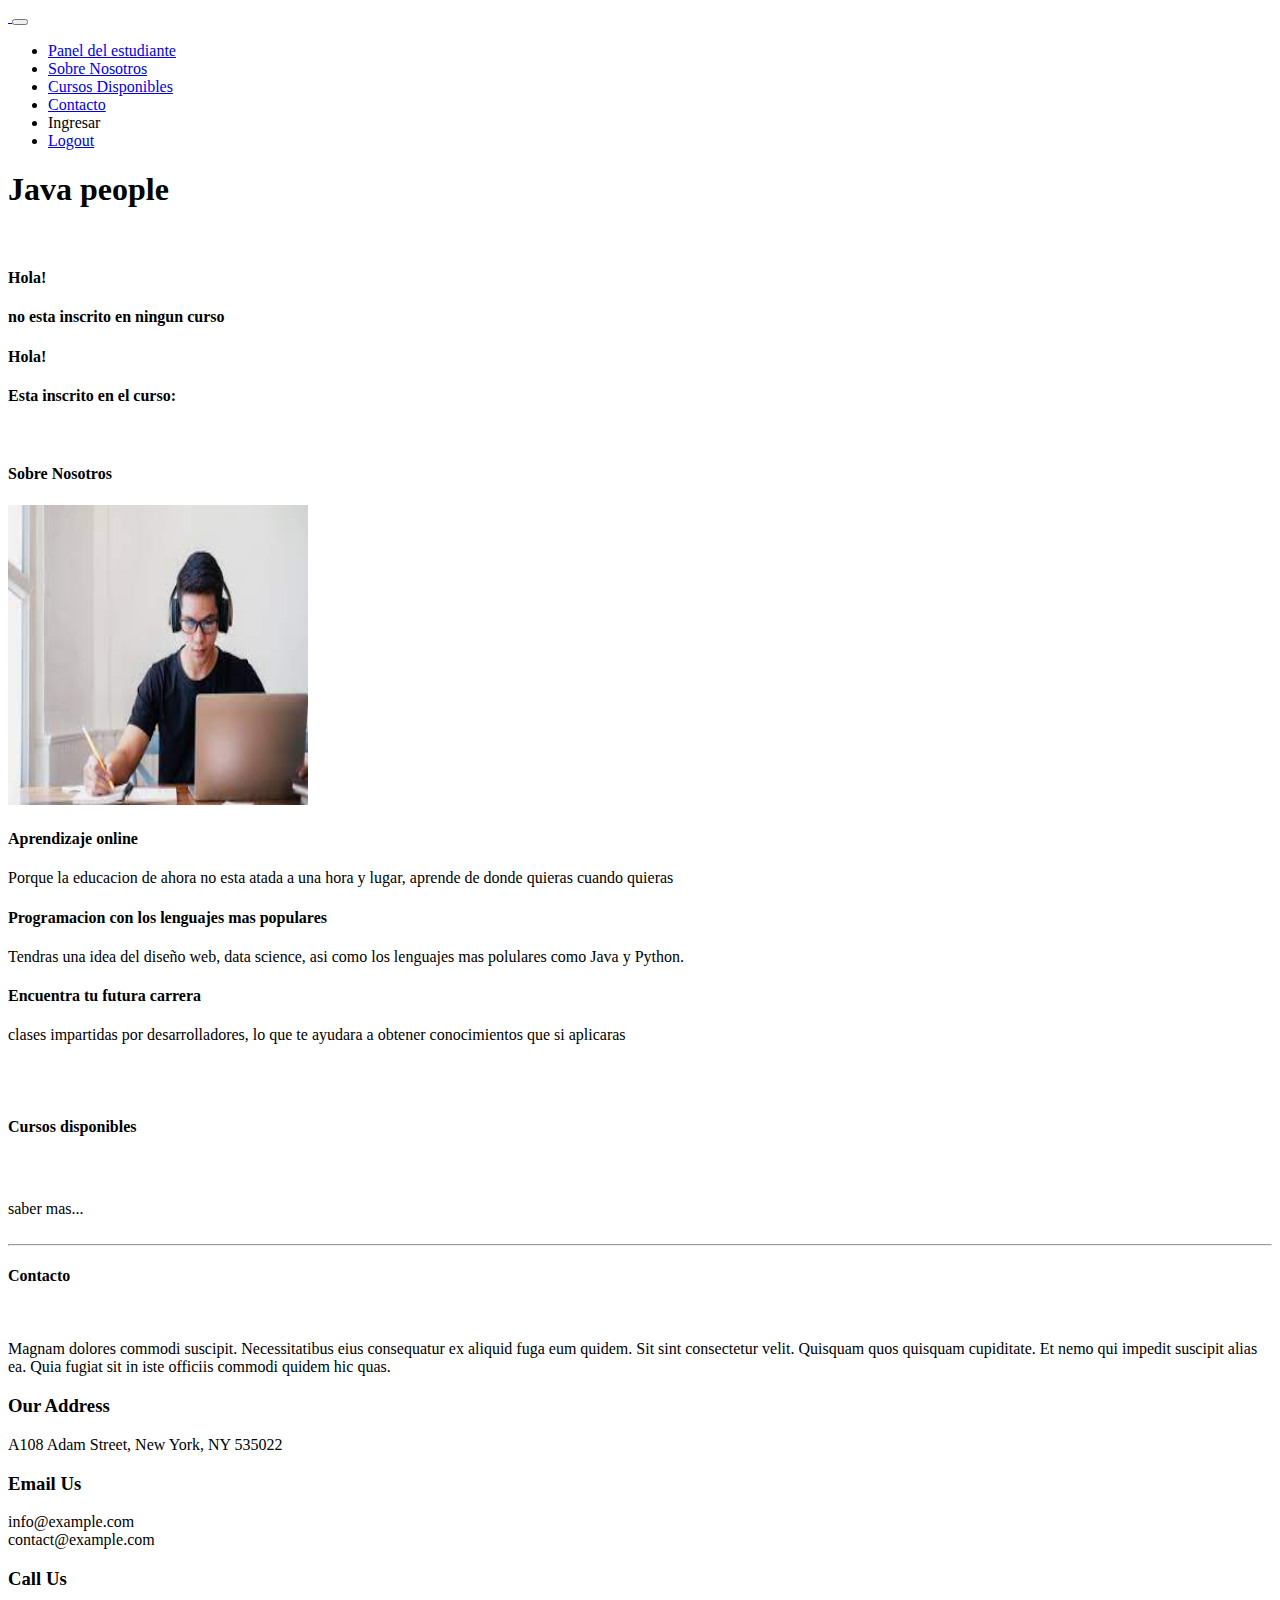
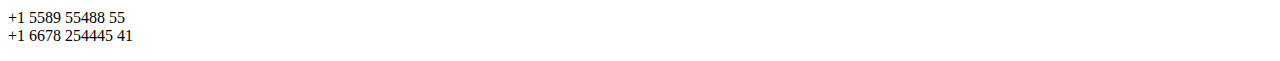
==== src/main/resources/templates/home2.html @ b8e70546 "proyecto" ====
<!DOCTYPE html>
<html xmlns:th="http://www.thymeleaf.org">
<head>
<meta charset="utf-8">
<meta http-equiv="X-UA-Compatible" content="IE=edge">
<meta name="viewport" content="width=device-width, initial-scale=1">


<link rel="stylesheet"
	href="https://cdnjs.cloudflare.com/ajax/libs/bootstrap/5.1.3/css/bootstrap.min.css"
	integrity="sha512-GQGU0fMMi238uA+a/bdWJfpUGKUkBdgfFdgBm72SUQ6BeyWjoY/ton0tEjH+OSH9iP4Dfh+7HM0I9f5eR0L/4w=="
	crossorigin="anonymous" referrerpolicy="no-referrer" />
<link th:rel="stylesheet" type="text/css" th:href="@{/css/style.css}" /></link>

</head>
<body>
	<!-- ======= Header ======= -->

	<header>
		<section id="nav-bar">

			<nav id="navbar" class="navbar navbar-expand-lg navbar-light ">
				<div class="container-fluid">
					<a class="navbar-brand" href="#"> <img src="img/logo.png"
						alt="">
					</a>
					<button class="navbar-toggler" type="button"
						data-bs-toggle="collapse" data-bs-target="#navbarNav"
						aria-controls="navbarNav" aria-expanded="false"
						aria-label="Toggle navigation">
						<span class="navbar-toggler-icon"></span>
					</button>
					<div class="collapse navbar-collapse" id="navbarNav">
						<ul class="navbar-nav">
							<li class="nav-item"><a class="nav-link"
								href="#PanelEstudiante" sec:authorize="isAuthenticated()">Panel
									del estudiante</a></li>
							<li class="nav-item"><a class="nav-link"
								href="#SobreNosotros">Sobre Nosotros</a></li>
							<li class="nav-item"><a class="nav-link"
								href="#CursosDisponibles">Cursos Disponibles</a></li>
							<li class="nav-item"><a class="nav-link"
								href="#Contacto">Contacto</a></li>

							<li class="nav-item"><a class="nav-link" th:href="@{/home2}"
								sec:authorize="!isAuthenticated()">Ingresar</a></li>
							<li class="nav-item"><a class="nav-link" href="/logout"
								sec:authorize="isAuthenticated()">Logout</a></li>

						</ul>

					</div>
				</div>
			</nav>
		</section>
	</header>

	<div
		style="background: url(https://blog.ipleaders.in/wp-content/uploads/2021/05/online-course-blog-header.jpg)"
		class="jumbotron bg-cover text-white">
		<div class="container py-5 text-center">
			<h1 class="display-4 font-weight-bold">Java people</h1>
			<p class="font-italic mb-0"></p>

		</div>
	</div>

	<br>
	<div data-bs-spy="scroll" data-bs-target="#navbar-example2"
		data-bs-offset="0" class="scrollspy-example" tabindex="0">

		<h4 id="PanelEstudiante"></h4>
		<div class="text-center">
			<div class=text-center th:if="${estudiante.idCurso==0}">
				<h4>Hola!</h4>

				<h4 th:text="${estudiante.nombre}"></h4>
				<h4>no esta inscrito en ningun curso</h4>


			</div>
			<div th:if="${estudiante.idCurso!=0}">
				<h4>Hola!</h4>

				<h4 th:text="${estudiante.nombre}"></h4>
				<h4>Esta inscrito en el curso:</h4>

				<h4 th:text="${curso.nombre}"></h4>
				<h4 th:text="${curso.fecinicio}"></h4>
				<h4 th:text="${curso.fectermino}"></h4>


			</div>
		</div>

		<br>

		<!-- ======= Why Us Section ======= -->
		<section id="sobre" class="sobre">
			<div class="container">
				<h4 id="SobreNosotros">Sobre Nosotros</h4>
				<div class="row">
					<div class="col-xl-4 col-lg-5">
						<div class="content">
							<img class="front" src="[data-uri]"
								width="300" height="300">
							<div class="text-center"></div>
						</div>
					</div>
					<div class="col-xl-8 col-lg-7 d-flex">
						<div class="icon-boxes d-flex flex-column justify-content-center">
							<div class="row">
								<div class="col-xl-4 d-flex align-items-stretch">
									<div class="icon-box mt-4 mt-xl-0">
										<i class="bx bx-receipt"></i>
										<h4>Aprendizaje online</h4>
										<p>Porque la educacion de ahora no esta atada a una hora y
											lugar, aprende de donde quieras cuando quieras</p>
									</div>
								</div>
								<div class="col-xl-4 d-flex align-items-stretch">
									<div class="icon-box mt-4 mt-xl-0">
										<i class="bx bx-cube-alt"></i>
										<h4>Programacion con los lenguajes mas populares</h4>
										<p>Tendras una idea del diseño web, data science, asi como
											los lenguajes mas polulares como Java y Python.</p>
									</div>
								</div>
								<div class="col-xl-4 d-flex align-items-stretch">
									<div class="icon-box mt-4 mt-xl-0">
										<i class="bx bx-images"></i>
										<h4>Encuentra tu futura carrera</h4>
										<p>clases impartidas por desarrolladores, lo que te
											ayudara a obtener conocimientos que si aplicaras</p>
									</div>
								</div>
							</div>
						</div>
					</div>
				</div>

			</div>
		</section>
		<!-- End Why Us Section -->
		<br> <br>
		<div class="container">
			<h4 id="CursosDisponibles">Cursos disponibles</h4>
			<div class="grid">
				<div class="result" data-th-each="cur : ${cursos}"
					th:if="${cur.id!=0}">

					<div class="img-wrapper">
						<img th:src="@{${cur.imagen}}" class="zoom blur">
						<div class="content slide-left">

							<span class="">

								<h4 class="text-white" th:text="${cur.nombre}" id="name" /></h4>

								<h6 class="text-white" th:text="${cur.descripcion}" id="name" />
								</h4>

								<h5 th:text="'fecha inicio : ' +${cur.fecinicio}" id="name" /></h5>
								<h5 th:text="'fecha termino : ' +${cur.fectermino}" id="name" /></h5>
								<a th:href="@{/obtiene/{id}(id=${cur.id})}">saber mas... </a>
							</span>

						</div>
					</div>
				</div>

			</div>
			<br>
			<hr>
			<h4 id="Contacto">Contacto</h4>

			<br>
			<!-- ======= Contact Section ======= -->
			<section id="contact" class="contact">
				<div class="container">

					<div class="section-title">

						<p>Magnam dolores commodi suscipit. Necessitatibus eius
							consequatur ex aliquid fuga eum quidem. Sit sint consectetur
							velit. Quisquam quos quisquam cupiditate. Et nemo qui impedit
							suscipit alias ea. Quia fugiat sit in iste officiis commodi
							quidem hic quas.</p>
					</div>

					<div class="row justify-content-center">

						<div class="col-xl-3 col-lg-4 mt-4">
							<div class="info-box">
								<i class="bx bx-map"></i>
								<h3>Our Address</h3>
								<p>A108 Adam Street, New York, NY 535022</p>
							</div>
						</div>

						<div class="col-xl-3 col-lg-4 mt-4" data-aos="fade-up">
							<div class="info-box">
								<i class="bx bx-envelope"></i>
								<h3>Email Us</h3>
								<p>
									info@example.com<br>contact@example.com
								</p>
							</div>
						</div>
						<div class="col-xl-3 col-lg-4 mt-4">
							<div class="info-box">
								<i class="bx bx-phone-call"></i>
								<h3>Call Us</h3>
								<p>
									+1 5589 55488 55<br>+1 6678 254445 41
								</p>
							</div>
						</div>
					</div>



				</div>
			</section>
			<!-- End Contact Section -->



		</div>
	</div>

	<script
		src="https://cdnjs.cloudflare.com/ajax/libs/bootstrap/5.1.3/js/bootstrap.bundle.min.js"
		integrity="sha512-pax4MlgXjHEPfCwcJLQhigY7+N8rt6bVvWLFyUMuxShv170X53TRzGPmPkZmGBhk+jikR8WBM4yl7A9WMHHqvg=="
		crossorigin="anonymous" referrerpolicy="no-referrer"></script>

</body>
</html>
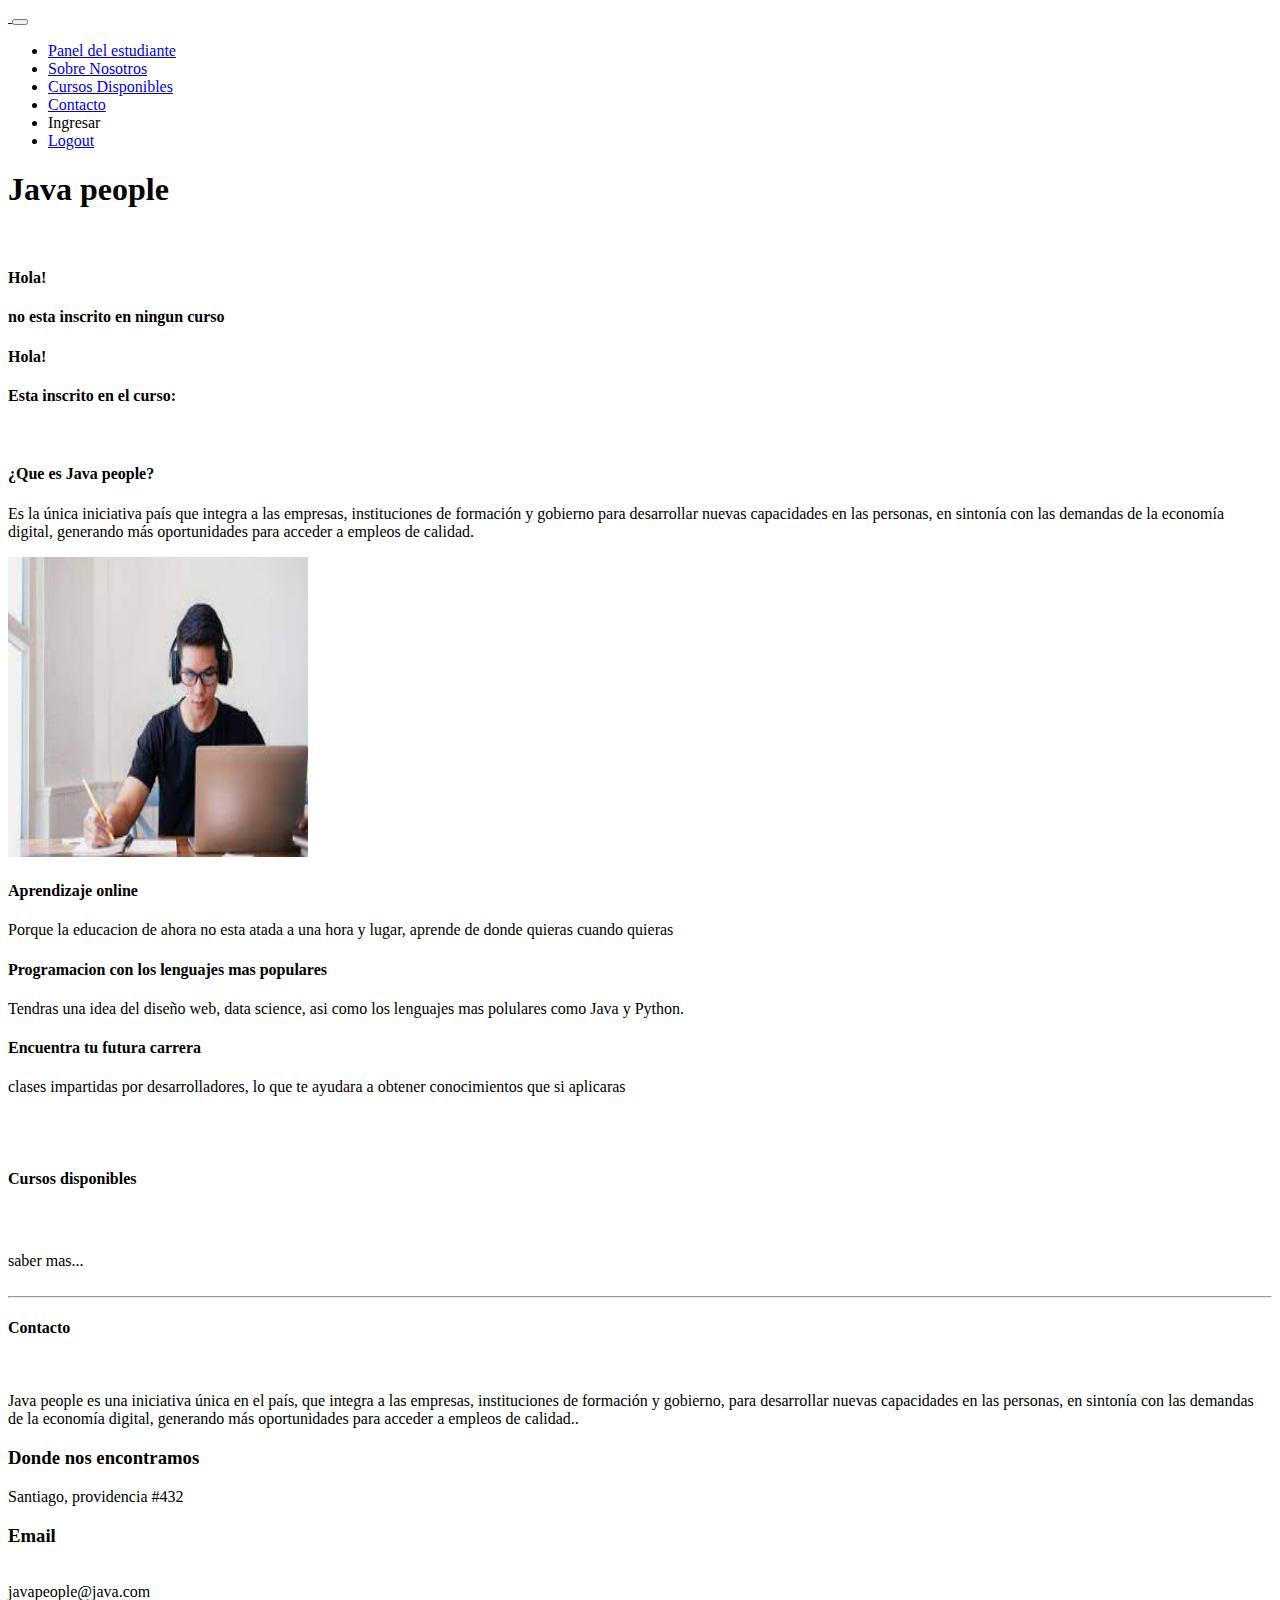
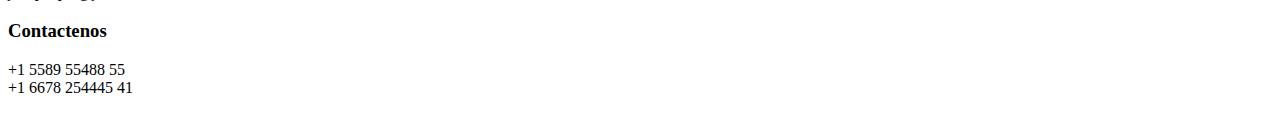
==== commit 61ea0088: "updated home" ====
--- a/src/main/resources/templates/home2.html
+++ b/src/main/resources/templates/home2.html
@@ -39,8 +39,7 @@
 								href="#SobreNosotros">Sobre Nosotros</a></li>
 							<li class="nav-item"><a class="nav-link"
 								href="#CursosDisponibles">Cursos Disponibles</a></li>
-							<li class="nav-item"><a class="nav-link"
-								href="#Contacto">Contacto</a></li>
+							<li class="nav-item"><a class="nav-link" href="#Contacto">Contacto</a></li>
 
 							<li class="nav-item"><a class="nav-link" th:href="@{/home2}"
 								sec:authorize="!isAuthenticated()">Ingresar</a></li>
@@ -98,11 +97,17 @@
 		<!-- ======= Why Us Section ======= -->
 		<section id="sobre" class="sobre">
 			<div class="container">
-				<h4 id="SobreNosotros">Sobre Nosotros</h4>
+				<h4 id="SobreNosotros">¿Que es Java people?</h4>
+				<p>Es la única iniciativa país que integra a las empresas,
+					instituciones de formación y gobierno para desarrollar nuevas
+					capacidades en las personas, en sintonía con las demandas de la
+					economía digital, generando más oportunidades para acceder a
+					empleos de calidad.</p>
 				<div class="row">
 					<div class="col-xl-4 col-lg-5">
 						<div class="content">
-							<img class="front" src="[data-uri]"
+							<img class="front"
+								src="[data-uri]"
 								width="300" height="300">
 							<div class="text-center"></div>
 						</div>
@@ -172,62 +177,60 @@
 			</div>
 			<br>
 			<hr>
-			<h4 id="Contacto">Contacto</h4>
-
-			<br>
-			<!-- ======= Contact Section ======= -->
-			<section id="contact" class="contact">
-				<div class="container">
-
-					<div class="section-title">
-
-						<p>Magnam dolores commodi suscipit. Necessitatibus eius
-							consequatur ex aliquid fuga eum quidem. Sit sint consectetur
-							velit. Quisquam quos quisquam cupiditate. Et nemo qui impedit
-							suscipit alias ea. Quia fugiat sit in iste officiis commodi
-							quidem hic quas.</p>
-					</div>
-
-					<div class="row justify-content-center">
-
-						<div class="col-xl-3 col-lg-4 mt-4">
-							<div class="info-box">
-								<i class="bx bx-map"></i>
-								<h3>Our Address</h3>
-								<p>A108 Adam Street, New York, NY 535022</p>
-							</div>
-						</div>
-
-						<div class="col-xl-3 col-lg-4 mt-4" data-aos="fade-up">
-							<div class="info-box">
-								<i class="bx bx-envelope"></i>
-								<h3>Email Us</h3>
-								<p>
-									info@example.com<br>contact@example.com
-								</p>
-							</div>
-						</div>
-						<div class="col-xl-3 col-lg-4 mt-4">
-							<div class="info-box">
-								<i class="bx bx-phone-call"></i>
-								<h3>Call Us</h3>
-								<p>
-									+1 5589 55488 55<br>+1 6678 254445 41
-								</p>
-							</div>
-						</div>
-					</div>
-
-
-
-				</div>
-			</section>
-			<!-- End Contact Section -->
-
-
-
+			<footer>
+				<h4 id="Contacto">Contacto</h4>
+				<br>
+				<!-- ======= Contact Section ======= -->
+				<section id="contact" class="contact">
+					<div class="container">
+
+						<div class="section-title">
+
+							<p>Java people es una iniciativa única en el país, que
+								integra a las empresas, instituciones de formación y gobierno,
+								para desarrollar nuevas capacidades en las personas, en sintonía
+								con las demandas de la economía digital, generando más
+								oportunidades para acceder a empleos de calidad..</p>
+						</div>
+
+						<div class="row justify-content-center">
+
+							<div class="col-xl-3 col-lg-4 mt-4">
+								<div class="info-box">
+									<i class="bx bx-map"></i>
+									<h3>Donde nos encontramos</h3>
+									<p>Santiago, providencia #432</p>
+								</div>
+							</div>
+
+							<div class="col-xl-3 col-lg-4 mt-4" data-aos="fade-up">
+								<div class="info-box">
+									<i class="bx bx-envelope"></i>
+									<h3>Email</h3>
+									<p>
+										<br>javapeople@java.com
+									</p>
+								</div>
+							</div>
+							<div class="col-xl-3 col-lg-4 mt-4">
+								<div class="info-box">
+									<i class="bx bx-phone-call"></i>
+									<h3>Contactenos</h3>
+									<p>
+										+1 5589 55488 55<br>+1 6678 254445 41
+									</p>
+								</div>
+							</div>
+						</div>
+
+
+
+					</div>
+				</section>
+				<!-- End Contact Section -->
 		</div>
 	</div>
+	</footer>
 
 	<script
 		src="https://cdnjs.cloudflare.com/ajax/libs/bootstrap/5.1.3/js/bootstrap.bundle.min.js"
